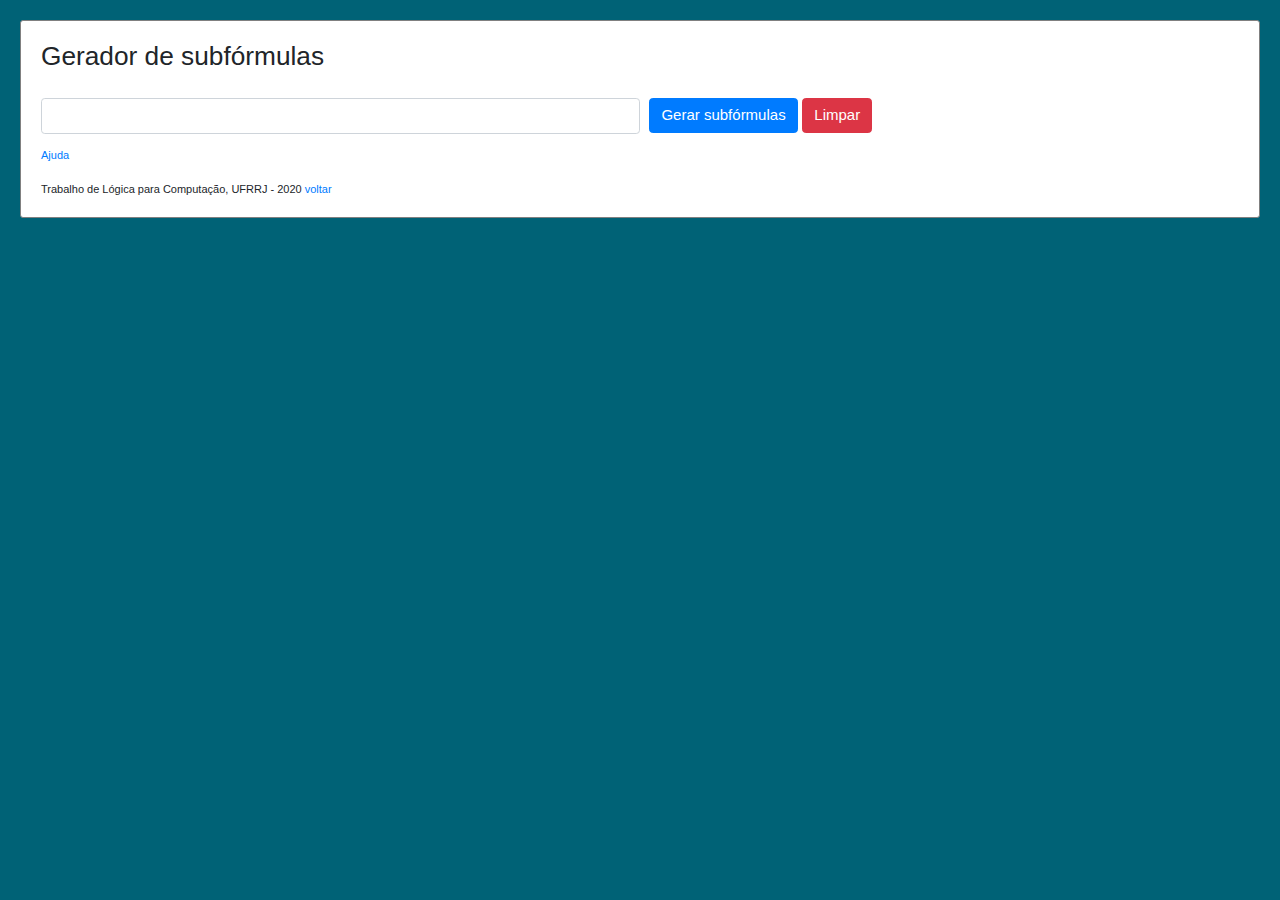
==== html/subforms.html @ bf3484f0 "Adicionando uma tela inicial e colocando alerta em baixo do input" ====
<!DOCTYPE html>
<html lang='pt-BR'>

<html>

	<head>
		<title>Gerador de Subfórmulas</title>
		<meta charset = 'utf-8'>

		<link rel="stylesheet" href="https://www.w3schools.com/w3css/4/w3.css">
		<link rel="stylesheet" href="../styles/subforms.css">
		<script type="text/javascript" src="../js/subforms.js"></script>
		<script src="https://code.jquery.com/jquery-3.3.1.slim.min.js" integrity="sha384-q8i/X+965DzO0rT7abK41JStQIAqVgRVzpbzo5smXKp4YfRvH+8abtTE1Pi6jizo" crossorigin="anonymous"></script>
		<script src="https://cdnjs.cloudflare.com/ajax/libs/popper.js/1.14.7/umd/popper.min.js" integrity="sha384-UO2eT0CpHqdSJQ6hJty5KVphtPhzWj9WO1clHTMGa3JDZwrnQq4sF86dIHNDz0W1" crossorigin="anonymous"></script>
		<script src="https://stackpath.bootstrapcdn.com/bootstrap/4.3.1/js/bootstrap.min.js" integrity="sha384-JjSmVgyd0p3pXB1rRibZUAYoIIy6OrQ6VrjIEaFf/nJGzIxFDsf4x0xIM+B07jRM" crossorigin="anonymous"></script>


		<link rel="stylesheet" href="https://stackpath.bootstrapcdn.com/bootstrap/4.3.1/css/bootstrap.min.css" integrity="sha384-ggOyR0iXCbMQv3Xipma34MD+dH/1fQ784/j6cY/iJTQUOhcWr7x9JvoRxT2MZw1T" crossorigin="anonymous">
	</head>

	<body>

		<div class="div-principal">

			<h3>Gerador de subfórmulas</h3>

			<div id="input_div" style="margin-bottom: 5px">
				<input type="text" name="input_formula" id="input_formula" class="form-control">
				<button class="btn btn-primary" type="button" onclick="init(document.getElementById('input_formula').value)">Gerar subfórmulas</button>
				<button class="btn btn-danger" type="button" onclick="clean()">Limpar</button>
			</div>

			<div id="resultado_formula"></div>

			<a href="#" data-target="#dropAjuda" data-toggle="collapse" style="font-size:11px;cursor:pointer;">Ajuda</a>

			<div class="collapse" id="dropAjuda">
				<p>Este programa recebe uma fórmula da Lógica Proposicional bem formada e parendizada e exibe as subfórmulas relativas a ela. Regras:</p>
				<p>- Uso de no máximo 10 letras diferentes e maiúsculas (Excluindo <b>V</b>)</p>
				<p>- Conectivos: <b>v</b> (Ou), <b>^</b> (E), <b>~</b> (Não), <b>-></b> (Implicação), <b><-></b> (Dupla implicação)</p>
			</div>

			<footer>Trabalho de Lógica para Computação, UFRRJ - 2020 <a href="../index.html">voltar</a></footer>
		</div>
		
	</body>

</html>
---- styles/subforms.css ----
body {
    background-color: #006276 !important;
}

.div-principal {
    border:1px solid gray;
    margin:20px;
    padding:20px;
    background-color: white;
    border-radius: 3px;
}

.balao_resultado {
    border-radius: 6px;
    background-color: lightgray;
    padding:5px;
    margin:0px;
    margin-top: 5px;
}

footer {
    font-size:11px;
    margin-top:15px;
}

h3 {
    margin-top:2px;
    margin-bottom: 25px !important;
}

#input_formula {
    width:50%;
    margin-right: 5px !important;
    display: inline;
}

.btn {
    margin-bottom: 5px !important;
}

#input_alert {
    width: 50%;
}

#dropAjuda {
    font-size:11px;
    max-width:50%;
    border:1px solid lightgray;
    padding:8px;
}
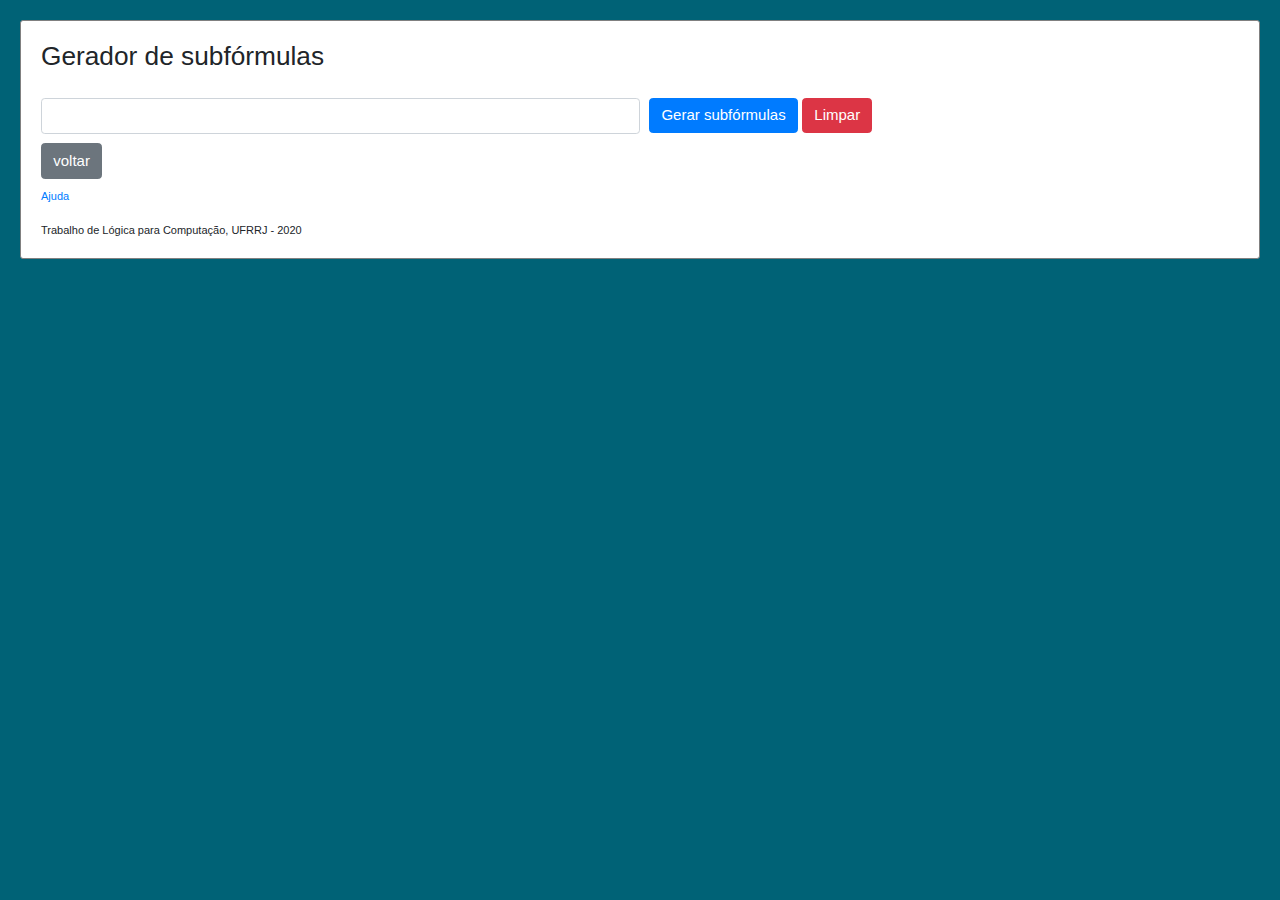
==== commit bf1bc5b4: "Adicionando botoes mais bonitos" ====
--- a/html/subforms.html
+++ b/html/subforms.html
@@ -32,6 +32,10 @@
 
 			<div id="resultado_formula"></div>
 
+			<div>
+				<a href="../index.html" class="btn btn-secondary">voltar</a>
+			</div>
+
 			<a href="#" data-target="#dropAjuda" data-toggle="collapse" style="font-size:11px;cursor:pointer;">Ajuda</a>
 
 			<div class="collapse" id="dropAjuda">
@@ -40,7 +44,7 @@
 				<p>- Conectivos: <b>v</b> (Ou), <b>^</b> (E), <b>~</b> (Não), <b>-></b> (Implicação), <b><-></b> (Dupla implicação)</p>
 			</div>
 
-			<footer>Trabalho de Lógica para Computação, UFRRJ - 2020 <a href="../index.html">voltar</a></footer>
+			<footer>Trabalho de Lógica para Computação, UFRRJ - 2020 </footer>
 		</div>
 		
 	</body>
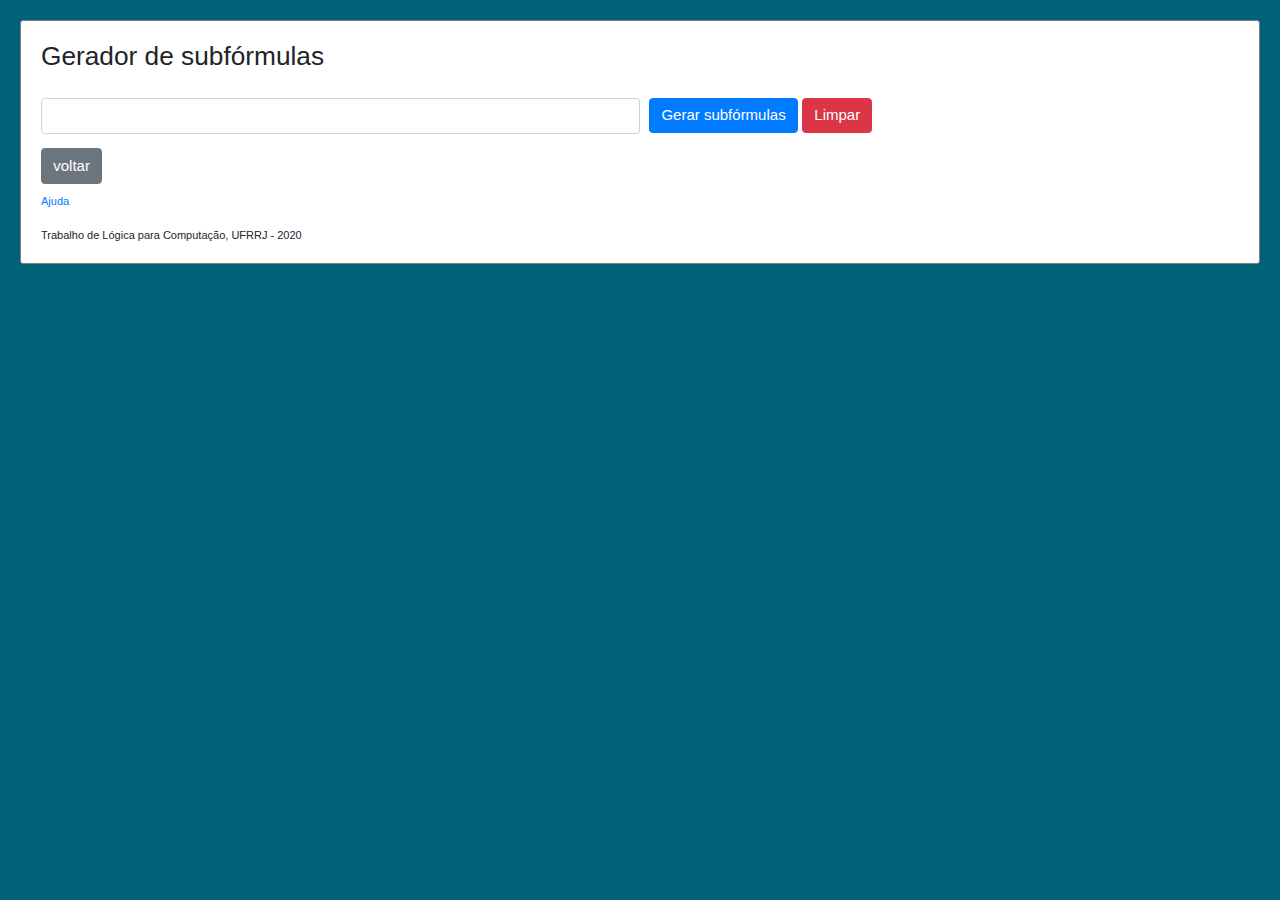
==== commit 43b3be1a: "Update subforms.html" ====
--- a/html/subforms.html
+++ b/html/subforms.html
@@ -32,7 +32,7 @@
 
 			<div id="resultado_formula"></div>
 
-			<div>
+			<div style="margin-top:10px">
 				<a href="../index.html" class="btn btn-secondary">voltar</a>
 			</div>
 
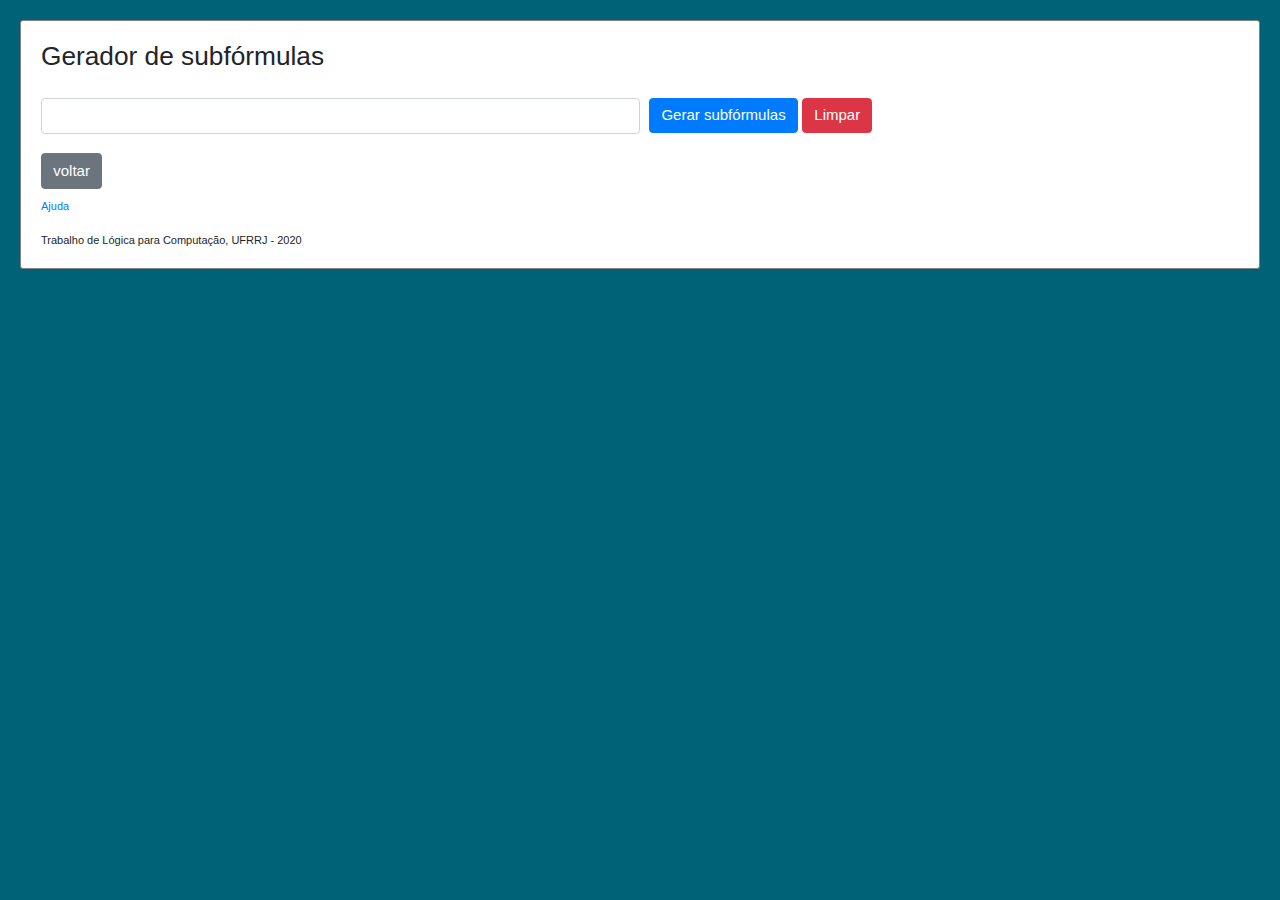
==== commit 54a0f79d: "Merge pull request #6 from VitorPDavid/main" ====
--- a/html/subforms.html
+++ b/html/subforms.html
@@ -33,7 +33,7 @@
 			<div id="resultado_formula"></div>
 
 			<div style="margin-top:10px">
-				<a href="../index.html" class="btn btn-secondary">voltar</a>
+				<a href="../index.html" class="return-button btn btn-secondary">voltar</a>
 			</div>
 
 			<a href="#" data-target="#dropAjuda" data-toggle="collapse" style="font-size:11px;cursor:pointer;">Ajuda</a>
@@ -42,6 +42,7 @@
 				<p>Este programa recebe uma fórmula da Lógica Proposicional bem formada e parendizada e exibe as subfórmulas relativas a ela. Regras:</p>
 				<p>- Uso de no máximo 10 letras diferentes e maiúsculas (Excluindo <b>V</b>)</p>
 				<p>- Conectivos: <b>v</b> (Ou), <b>^</b> (E), <b>~</b> (Não), <b>-></b> (Implicação), <b><-></b> (Dupla implicação)</p>
+				<p>- É necessario que a fórmula esteja com parentização completa para que o programa funcione de forma adequada</p>
 			</div>
 
 			<footer>Trabalho de Lógica para Computação, UFRRJ - 2020 </footer>
--- a/styles/subforms.css
+++ b/styles/subforms.css
@@ -15,6 +15,10 @@
     background-color: lightgray;
     padding:5px;
     margin:0px;
+    margin-top: 5px;
+}
+
+.return-button {
     margin-top: 5px;
 }
 
